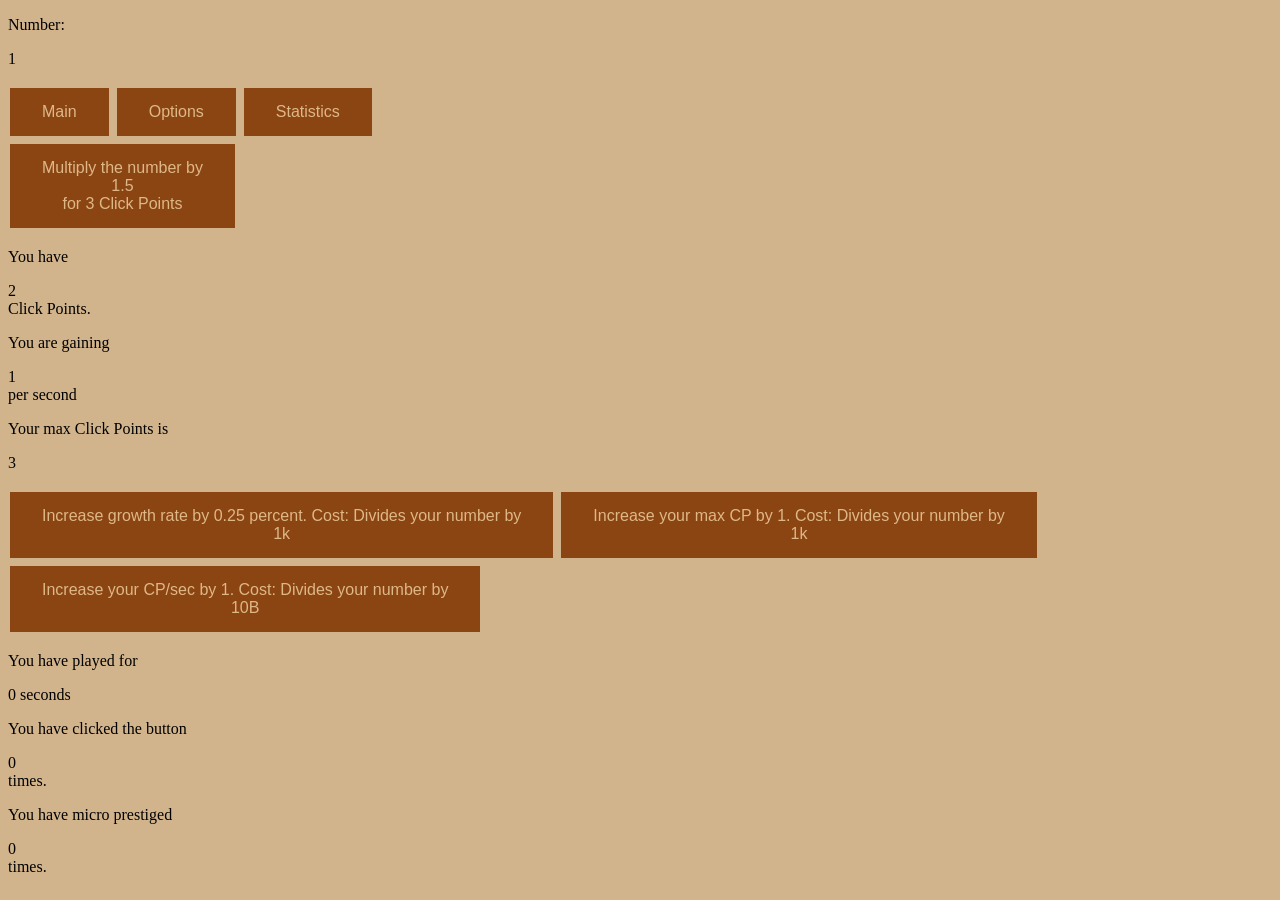
==== index.html @ 82abecdc "Update index.html" ====
<!DOCTYPE html>
<html>
        <head>
                <title>Exponent Madness</title>
                <script src= "main.js"></script>
                <link rel="stylesheet" type="text/css" href="style.css">
		<script src='break_infinity.js'></script>
        </head>
        <body onload="init()">
                <p>Number: <div id="numDisplay">1</div></p>
                <p style="text-align:right;"><div id="microEssenceInfo" style="display:none">Micro Essence: <div id="microEssenceDisplay">0</div></div></p>
                <button class="button unbuyable" onclick="switchTab('main')">Main</button>
                <button class="button unbuyable" onclick="switchTab('options')">Options</button>
		<button class = 'button unbuyable' onclick = 'switchTab("stats")'>Statistics</button>
                <button id="microPrestigeTab" class="button unbuyable" style="display:none" onclick="switchTab('microprestige')">Micro Prestige</button>
                <button id = 'breakNumeralsTab' class = 'button unbuyable' style = 'display:none' onclick = "switchTab('breaknumerals')">Break Numerals</button>
		<div id="main" style="display:inline-block">
                        <div id="increaseNumber">
                                <button class="button unbuyable" onclick="step()">Multiply the number by <div id="multDisplay">1.5</div> for 3 Click Points</button>
                                <p>You have <div id="clickPoints">0</div> Click Points.</p>
                                <p>You are gaining <div id = 'cpPerSec'>1</div> per second</p>
                                <p>Your max Click Points is <div id = 'maxCP'>3</div></p>
                        </div>
                        <div id = 'numberUpgrades'>
                                <button class = 'button unbuyable' onclick = 'numUpgrade()' id = 'Num1'>Increase growth rate by 0.25 percent. Cost: Divides your number by<div id = 'numCost'>1000</div></button>
                                <button class = 'button unbuyable' onclick = 'maxCPUpgrade()' id = 'CP1'>Increase your max CP by 1. Cost: Divides your number by <div id = 'maxCPCost'>1000</div></button>
                                <button class = 'button unbuyable' onclick = 'CPSecUpgrade()' id = 'CP2'>Increase your CP/sec by 1. Cost: Divides your number by <div id = 'secCPCost'>10B</div></button>
                        </div>                
                        <div id="microPrestigeElement" style="display:none">
                                Your number has overflowed, you must reset to continue.
                                <button class="button unbuyable" onclick="microPrestige()">Reset your number, but get 1 Micro essence for upgrades.</button>
                        </div>
                        <button class = 'button unbuyable' onclick = 'microPrestige()' style = 'display:none' id = 'microReset'>Reset your number, but gain <div id = 'ueOnReset'>1</div> Micro Essence</button>
                </div>
                <div id="options" style="display:none">
                        <button class="button unbuyable" onclick="save()">Save</button>
                        <button class="button unbuyable" onclick="importGame()">Import</save>
                        <button class="button unbuyable" onclick="exportGame()">Export</button>
                        <button class="button unbuyable" onclick="switchNotation()">Notation: <div id="notationDisplay">Standard</div></button>
                        <button class="button unbuyable" onclick="hardReset()">Reset the game</button>
                        <span id="exportInfo" style="display:none">Here is your export save:<input id="exportSave"></input></span>
                </div>
		<div id = 'stats'>
			<p>You have played for<div id = 'timePlayed'>0 seconds</div></p>
			<p>You have clicked the button<div id = 'buttonClicks'>0</div>times.</p>
			<p>You have micro prestiged <div id = 'microPrestiges'>0</div> times.</p>
		</div>
		<div id="microprestige" style="display:none">
			<table>
				<tr>
					<td><button class="button unbuyable" onclick="buyAupg(1)" id='A1'>Increase the base multiplier to 1.8667x.<br>Cost: 1 &micro;E</button></td>
					<td><button class="button unbuyable" onclick="buyAupg(2)" id='A2'>The number increases 1.2% per order of magnitude, additive.<br>Cost: 1 &micro;E</button></td>
					<td><button class="button unbuyable" onclick="buyAupg(3)" id='A3'>Max CP is doubled<br>Cost: 2 &micro;E</button></td>
				</tr>
				<tr>
					<td><button class="button unbuyable" onclick="buyAupg(4)" id='A4'>Increase the base multiplier to 2.5x.<br>Cost: 5 &micro;E</button></td>
					<td><button class="button unbuyable" onclick="buyAupg(5)" id='A5'>You start micro prestiges with 3 CP/sec<br>Cost: 10 &micro;E</button></td>
					<td><button class = 'button unbuyable' onclick = 'buyAupg(6)' id='A6'>The growth factor is higher based on unspent µE. <br>Currently: <span id = 'A6power'>1</span>x.<br>Cost:14 µE</button></td>
				</tr>
				<tr>
					<td><button class="button unbuyable" onclick="buyAupg(7)" id='A7'>Increase the base multiplier based on number of micro prestiges.<br>Currently: <span id="A7power">1</span>x.<br>Cost: 18 &micro;E</button></td>
					<td><button class="button unbuyable" onclick="buyAupg(8)" id='A8'>Increase the base multiplier by 5x if your number is below 1e33.<br>Cost: 50 &micro;E</button></td>
					<td><button class = 'button unbuyable' onclick = 'buyAupg(9)' id='A9'> The growth factor is higher based on your current CP amount.<br>Currently: <span id = 'A9power'>1</span>x.<br>Cost: 100 µE</button></td>
				</tr>
				<tr>
					<td><button class="button unbuyable" onclick="buyRepeatA()" id='AR'>You gain 10% more &micro;E.<br>Currently: <span id="microEssenceMult">1</span>x.<br>Cost: <span id="RepeatACost">25</span> &micro;E</button></td>
					<td><button class="button unbuyable" onclick="buyMaxRepeatA()">Max &micro;E Mult</button></td>
				</tr>
			</table>
		</div>
		<div id = 'breaknumerals' style = 'display:none'>
			<button class = 'button unbuyable' onclick = 'breakNumerals()'>Break Numerals!</button>
			<table>
				<tr>
					<td><button class = 'button unbuyable' onclick = 'buyBupg(1)' id='B1'>Increase the base multiplier to 3x Cost:160 &micro;E</button></td>
					<td><button class = 'button unbuyable' onclick = 'buyBupg(2)' id='B2'>You start with <div id = 'B2Effect'>10B</div> Cost: 350 &micro;E</button></td>
					<td><button class = 'button unbuyable' onclick = 'buyBupg(3)' id='B3'>The growth factor is higher based on the order of magnitudes the number has (1OoM=1.5%, 3OoM=3%…). Removes the effect of A2. Cost: 720 µE</button></td>
				</tr>
				<tr>
					<td><button class = 'button unbuyable' onclick = 'buyBupg(4)' id='B4'>The growth factor is higher based on the amount of µE you have (1+(log(µE+1))/300). Cost: <div id = 'B4Cost'>1.5K</div> µE</button></td>
					<td><button class = 'button unbuyable' onclick = 'buyBupg(5)' id='B5'>Button clicks now cost 2 CP.  Cost: <div id = 'B5Cost'>2.5K</div> µE</button></td>
					<td><button class = 'button unbuyable' onclick = 'buyBupg(6)' id='B6'>Increase base growth factor to 4x, requires B1. Cost: <div id = 'B5Cost'>4K</div> µE</button></td>
					
				</tr>
				<tr>
					<td><button class = 'button unbuyable' onclick = 'buyBupg(7)' id='B7'>You get 1 µE every button click. Cost: <div id = 'B6Cost'>18K</div> µE</button></td>
					<td><button class = 'button unbuyable' onclick = 'buyBupg(8)' id='B8'>The growth factor is higher based on total button clicks (1+(log(clicks+1))/310). Cost: <div id = 'B7Cost'>100K</div> µE</button></td>
					<td><button class = 'button unbuyable' onclick = 'buyBupg(9)' id='B9'> You now gain 1.5 CP/s. Cost: <div id = 'B8Cost'>240K</div> µE</button></td>
					<td><button class = 'button unbuyable' onclick = 'buyBupg(10)' id='B10'>Unlock button autoclicker. Cost: <div id = 'B9Cost'>800K</div> µE</button></td>
				</tr>
					
        </body>
</html>
---- style.css ----
body{
  background-color: tan
}

.button {
    border: none;
    padding: 15px 32px;
    text-align: center;
    text-decoration: none;
    display: inline-block;
    font-size: 16px;
    margin: 4px 2px;
    cursor: pointer;
}
.unbuyable {
  color: #DEB887;
  background-color: #8B4513
}
.buyable {
  color: #563818;
  background-color: #E88212
}
.buyable:hover {
  background-color: #563818;
  color: #E88212
}
.bought {
  color: #ffffff;
  background-color:#a11b1b
}
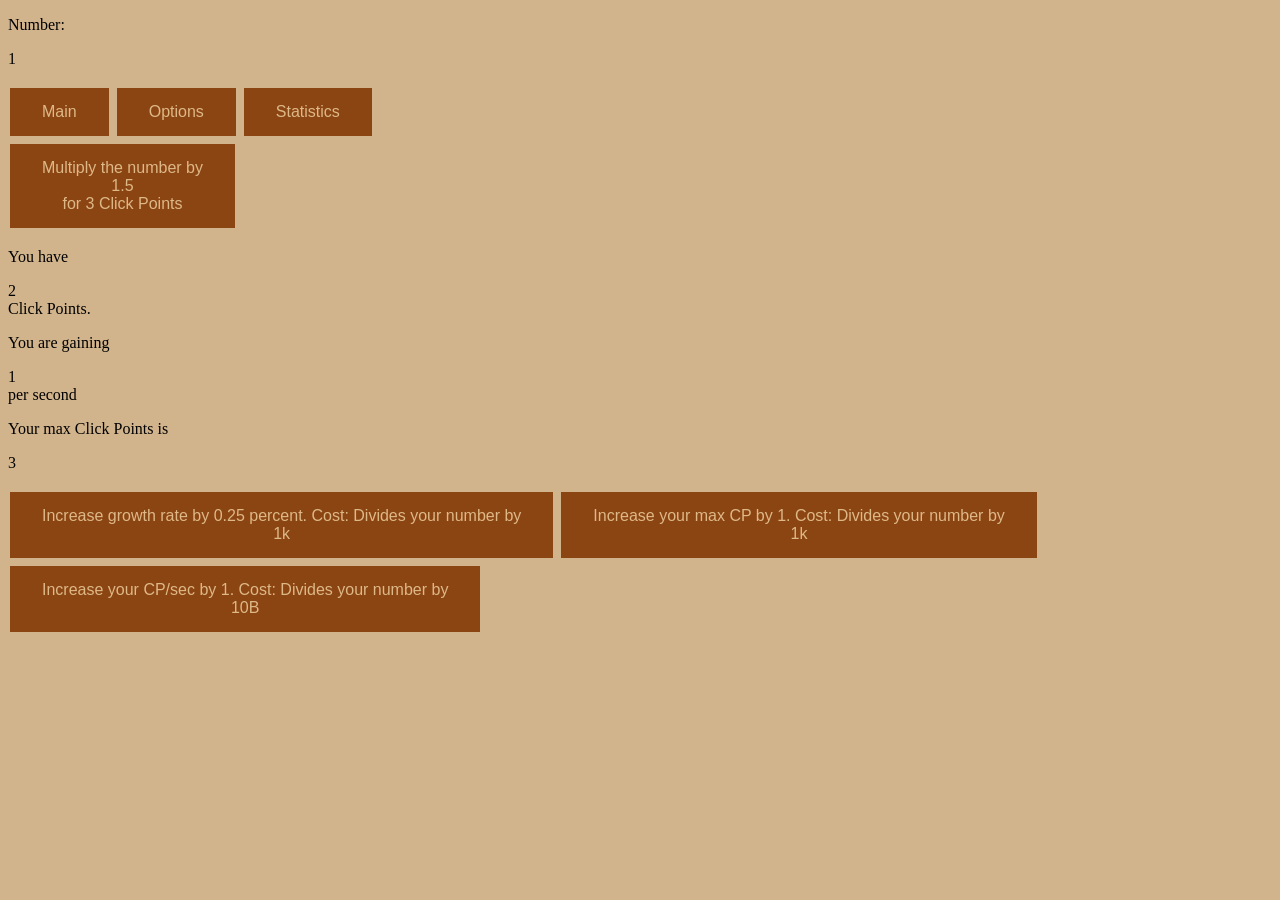
==== commit 747ddd30: "Update index.html" ====
--- a/index.html
+++ b/index.html
@@ -40,10 +40,12 @@
                         <button class="button unbuyable" onclick="hardReset()">Reset the game</button>
                         <span id="exportInfo" style="display:none">Here is your export save:<input id="exportSave"></input></span>
                 </div>
-		<div id = 'stats'>
+		<div id = 'stats' style = 'display:none'>
 			<p>You have played for<div id = 'timePlayed'>0 seconds</div></p>
 			<p>You have clicked the button<div id = 'buttonClicks'>0</div>times.</p>
 			<p>You have micro prestiged <div id = 'microPrestiges'>0</div> times.</p>
+			<p>Time in this micro prestige: <div id = 'microTime'>0 seconds</div></p>
+			<p>Total µE gained: <div id = 'totalue'>0</div></p>
 		</div>
 		<div id="microprestige" style="display:none">
 			<table>
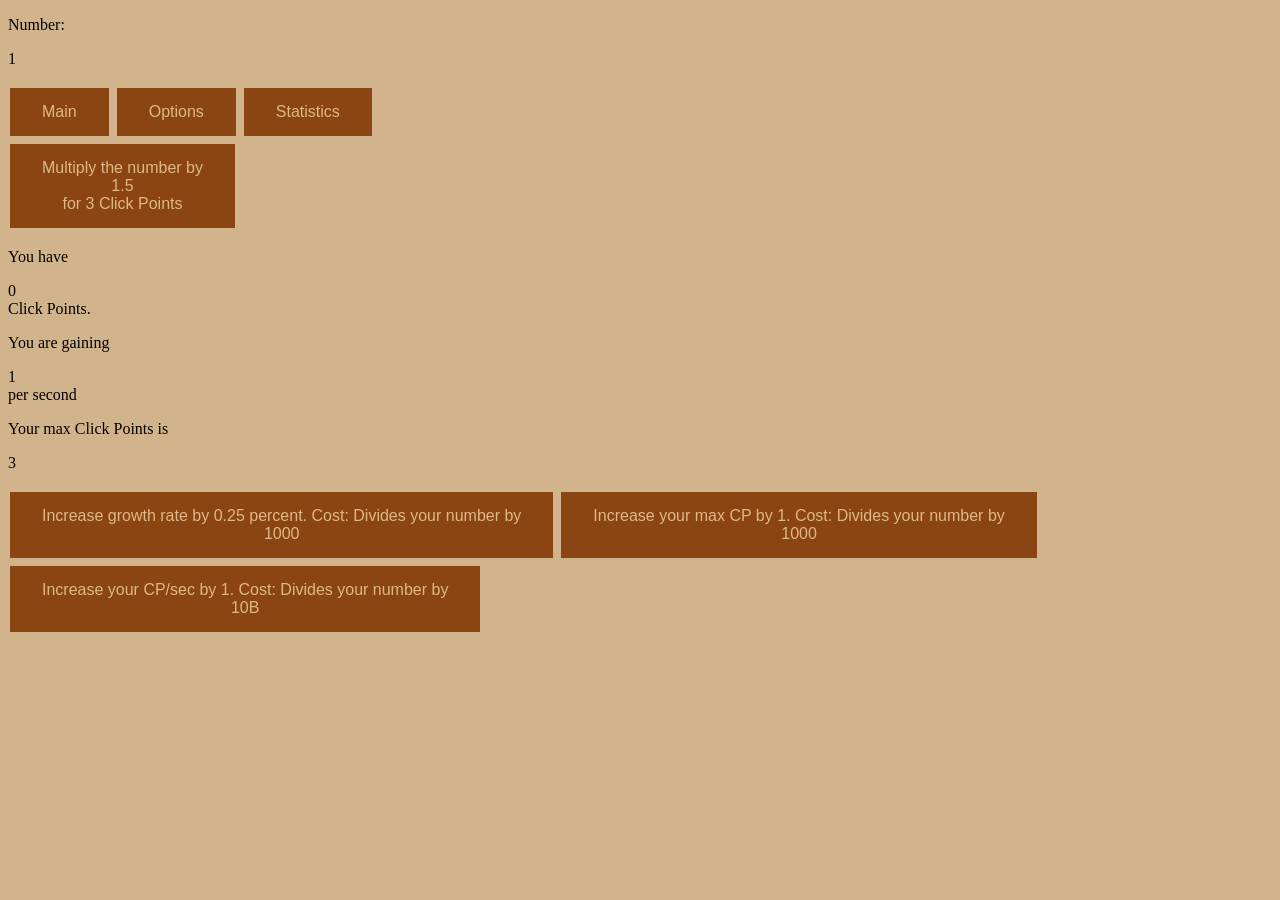
==== commit d59e5fb8: "Update index.html" ====
--- a/index.html
+++ b/index.html
@@ -40,7 +40,7 @@
                         <button class="button unbuyable" onclick="hardReset()">Reset the game</button>
                         <span id="exportInfo" style="display:none">Here is your export save:<input id="exportSave"></input></span>
                 </div>
-		<div id = 'stats' style = 'display:none'>
+		<div id = 'stats' style = 'display:none; text-align:left'>
 			<p>You have played for<div id = 'timePlayed'>0 seconds</div></p>
 			<p>You have clicked the button<div id = 'buttonClicks'>0</div>times.</p>
 			<p>You have micro prestiged <div id = 'microPrestiges'>0</div> times.</p>
@@ -71,7 +71,7 @@
 			</table>
 		</div>
 		<div id = 'breaknumerals' style = 'display:none'>
-			<button class = 'button unbuyable' onclick = 'breakNumerals()'>Break Numerals!</button>
+			<button class = 'button unbuyable' id = 'break' onclick = 'breakNumerals()'>Break Numerals!</button>
 			<table>
 				<tr>
 					<td><button class = 'button unbuyable' onclick = 'buyBupg(1)' id='B1'>Increase the base multiplier to 3x Cost:160 &micro;E</button></td>
@@ -81,14 +81,14 @@
 				<tr>
 					<td><button class = 'button unbuyable' onclick = 'buyBupg(4)' id='B4'>The growth factor is higher based on the amount of µE you have (1+(log(µE+1))/300). Cost: <div id = 'B4Cost'>1.5K</div> µE</button></td>
 					<td><button class = 'button unbuyable' onclick = 'buyBupg(5)' id='B5'>Button clicks now cost 2 CP.  Cost: <div id = 'B5Cost'>2.5K</div> µE</button></td>
-					<td><button class = 'button unbuyable' onclick = 'buyBupg(6)' id='B6'>Increase base growth factor to 4x, requires B1. Cost: <div id = 'B5Cost'>4K</div> µE</button></td>
+					<td><button class = 'button unbuyable' onclick = 'buyBupg(6)' id='B6'>Increase base growth factor to 4x, requires B1. Cost: <div id = 'B6Cost'>4K</div> µE</button></td>
 					
 				</tr>
 				<tr>
-					<td><button class = 'button unbuyable' onclick = 'buyBupg(7)' id='B7'>You get 1 µE every button click. Cost: <div id = 'B6Cost'>18K</div> µE</button></td>
+					<td><button class = 'button unbuyable' onclick = 'buyBupg(7)' id='B7'>You get 1 µE every button click. Cost: <div id = 'B7Cost'>18K</div> µE</button></td>
 					<td><button class = 'button unbuyable' onclick = 'buyBupg(8)' id='B8'>The growth factor is higher based on total button clicks (1+(log(clicks+1))/310). Cost: <div id = 'B7Cost'>100K</div> µE</button></td>
-					<td><button class = 'button unbuyable' onclick = 'buyBupg(9)' id='B9'> You now gain 1.5 CP/s. Cost: <div id = 'B8Cost'>240K</div> µE</button></td>
-					<td><button class = 'button unbuyable' onclick = 'buyBupg(10)' id='B10'>Unlock button autoclicker. Cost: <div id = 'B9Cost'>800K</div> µE</button></td>
+					<td><button class = 'button unbuyable' onclick = 'buyBupg(9)' id='B9'> You now gain 1.5 CP/s. Cost: <div id = 'B9Cost'>240K</div> µE</button></td>
+					<td><button class = 'button unbuyable' onclick = 'buyBupg(10)' id='B10'>Unlock button autoclicker. Cost: <div id = 'B10Cost'>800K</div> µE</button></td>
 				</tr>
 					
         </body>
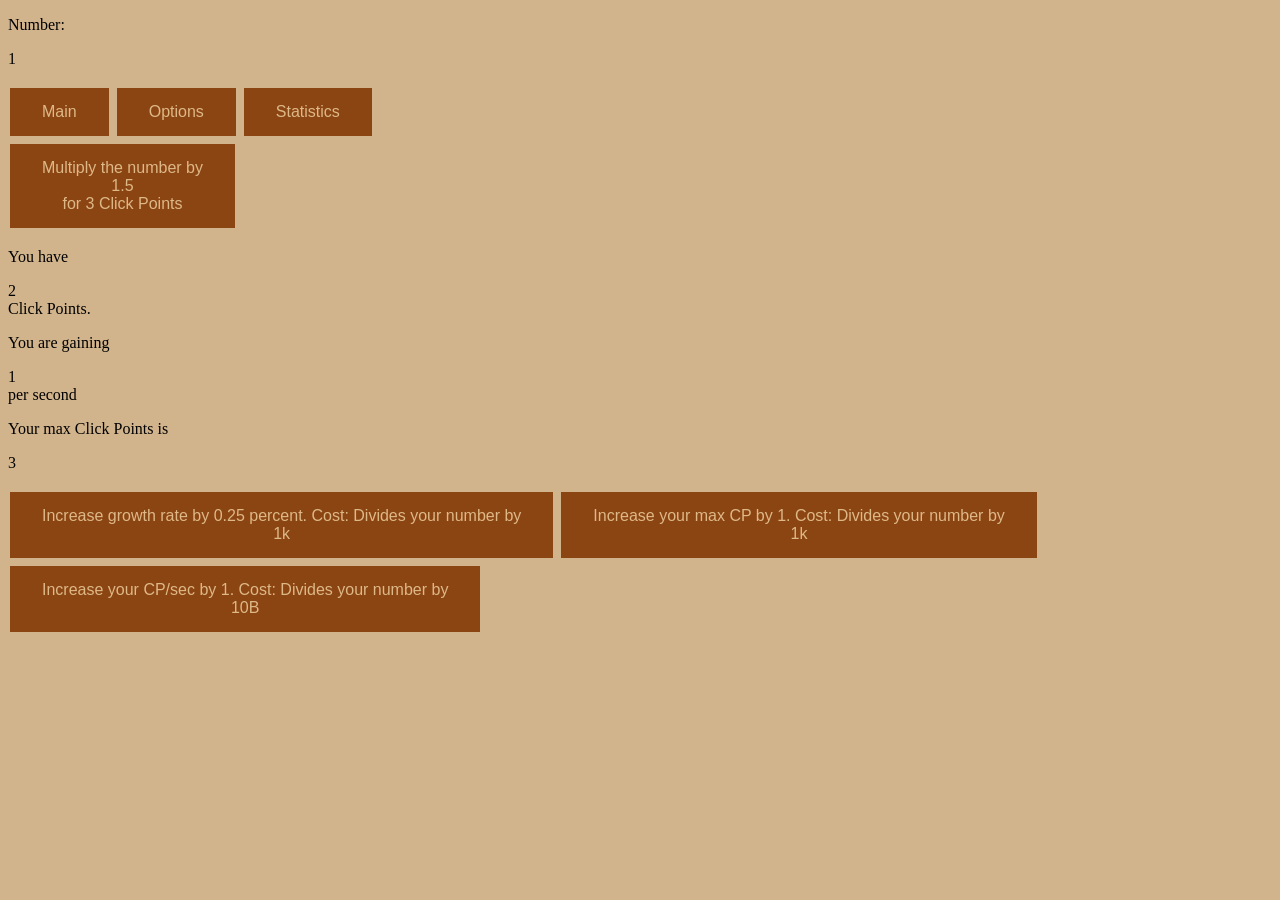
==== commit a4c04a62: "Update index.html" ====
--- a/index.html
+++ b/index.html
@@ -2,9 +2,9 @@
 <html>
         <head>
                 <title>Exponent Madness</title>
+		<script src='break_infinity.js'></script>
                 <script src= "main.js"></script>
                 <link rel="stylesheet" type="text/css" href="style.css">
-		<script src='break_infinity.js'></script>
         </head>
         <body onload="init()">
                 <p>Number: <div id="numDisplay">1</div></p>
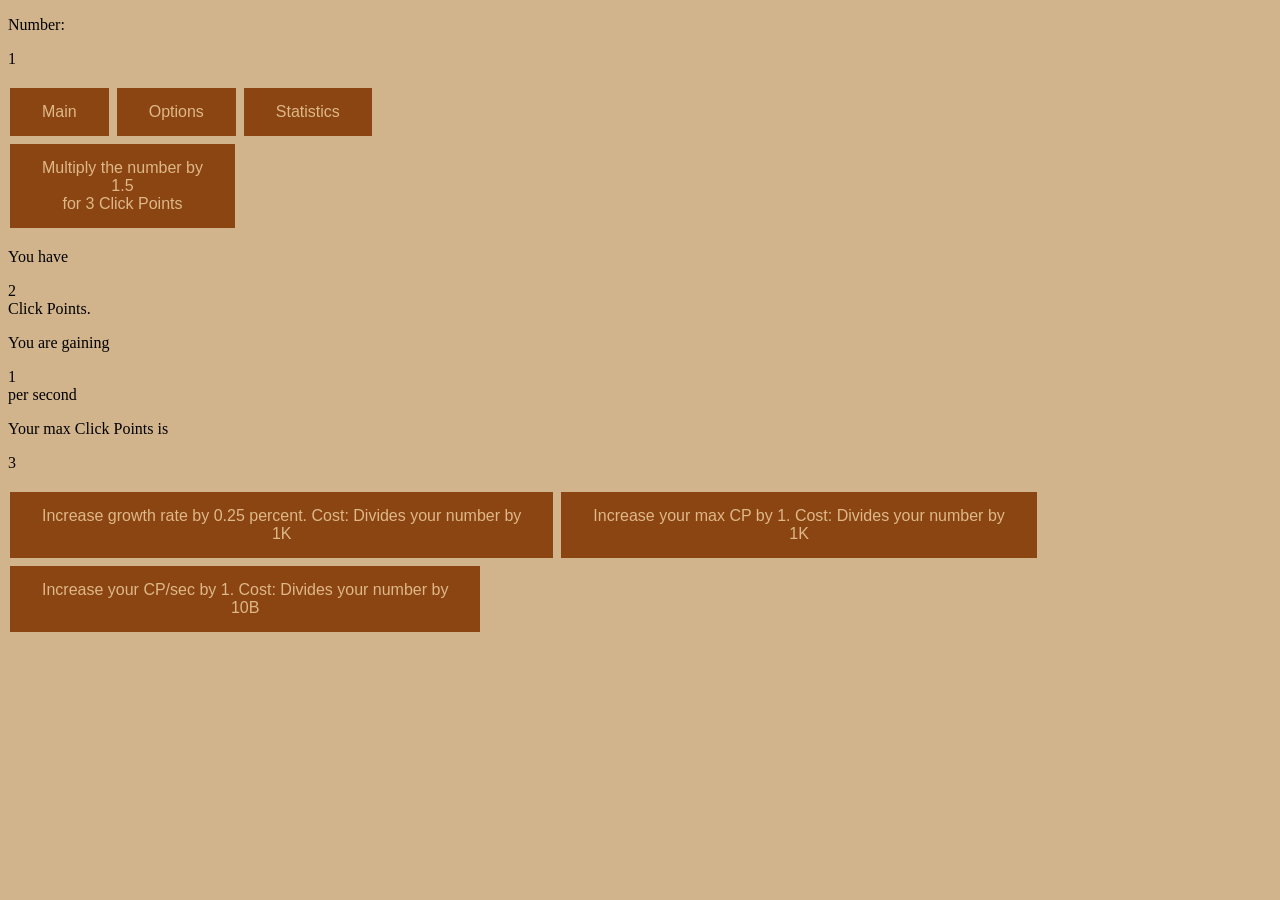
==== commit 656dbcdf: "Update index.html" ====
--- a/index.html
+++ b/index.html
@@ -40,13 +40,6 @@
                         <button class="button unbuyable" onclick="hardReset()">Reset the game</button>
                         <span id="exportInfo" style="display:none">Here is your export save:<input id="exportSave"></input></span>
                 </div>
-		<div id = 'stats' style = 'display:none; text-align:left'>
-			<p>You have played for<div id = 'timePlayed'>0 seconds</div></p>
-			<p>You have clicked the button<div id = 'buttonClicks'>0</div>times.</p>
-			<p>You have micro prestiged <div id = 'microPrestiges'>0</div> times.</p>
-			<p>Time in this micro prestige: <div id = 'microTime'>0 seconds</div></p>
-			<p>Total µE gained: <div id = 'totalue'>0</div></p>
-		</div>
 		<div id="microprestige" style="display:none">
 			<table>
 				<tr>
@@ -90,7 +83,15 @@
 					<td><button class = 'button unbuyable' onclick = 'buyBupg(9)' id='B9'> You now gain 1.5 CP/s. Cost: <div id = 'B9Cost'>240K</div> µE</button></td>
 					<td><button class = 'button unbuyable' onclick = 'buyBupg(10)' id='B10'>Unlock button autoclicker. Cost: <div id = 'B10Cost'>800K</div> µE</button></td>
 				</tr>
-					
+			</table>
+		</div>
+		<div id = 'stats' style = 'display:none; text-align:left'>
+			<p>You have played for<div id = 'timePlayed'>0 seconds</div></p>
+			<p>You have clicked the button<div id = 'buttonClicks'>0</div>times.</p>
+			<p>You have micro prestiged <div id = 'microPrestiges'>0</div> times.</p>
+			<p>Time in this micro prestige: <div id = 'microTime'>0 seconds</div></p>
+			<p>Total µE gained: <div id = 'totalue'>0</div></p>
+		</div>
         </body>
 </html>
 
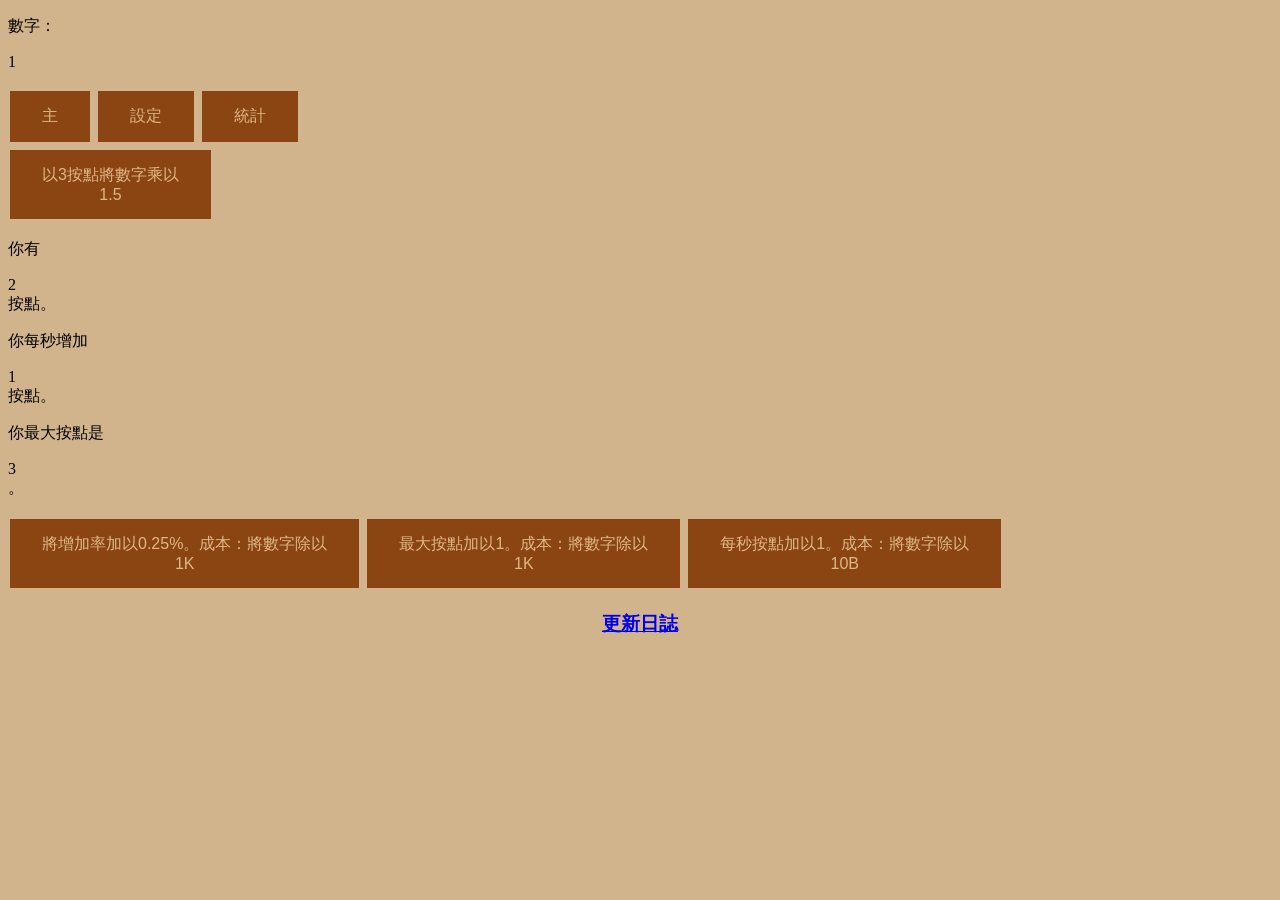
==== commit db39253e: "Update index.html" ====
--- a/index.html
+++ b/index.html
@@ -1,97 +1,97 @@
 <!DOCTYPE html>
 <html>
         <head>
-                <title>Exponent Madness</title>
+		<title>指數瘋狂</title>
 		<script src='break_infinity.js'></script>
                 <script src= "main.js"></script>
                 <link rel="stylesheet" type="text/css" href="style.css">
         </head>
         <body onload="init()">
-                <p>Number: <div id="numDisplay">1</div></p>
-                <p style="text-align:right;"><div id="microEssenceInfo" style="display:none">Micro Essence: <div id="microEssenceDisplay">0</div></div></p>
-                <button class="button unbuyable" onclick="switchTab('main')">Main</button>
-                <button class="button unbuyable" onclick="switchTab('options')">Options</button>
-		<button class = 'button unbuyable' onclick = 'switchTab("stats")'>Statistics</button>
-                <button id="microPrestigeTab" class="button unbuyable" style="display:none" onclick="switchTab('microprestige')">Micro Prestige</button>
-                <button id = 'breakNumeralsTab' class = 'button unbuyable' style = 'display:none' onclick = "switchTab('breaknumerals')">Break Numerals</button>
+                <p>數字：<div id="numDisplay">1</div></p>
+                <p style="text-align:right;"><div id="microEssenceInfo" style="display:none">微精：<div id="microEssenceDisplay">0</div></div></p>
+                <button class="button unbuyable" onclick="switchTab('main')">主</button>
+                <button class="button unbuyable" onclick="switchTab('options')">設定</button>
+		<button class = 'button unbuyable' onclick = 'switchTab("stats")'>統計</button>
+                <button id="microPrestigeTab" class="button unbuyable" style="display:none" onclick="switchTab('microprestige')">微聲望</button>
+                <button id = 'breakNumeralsTab' class = 'button unbuyable' style = 'display:none' onclick = "switchTab('breaknumerals')">突破數字</button>
 		<div id="main" style="display:inline-block">
                         <div id="increaseNumber">
-                                <button class="button unbuyable" onclick="step()">Multiply the number by <div id="multDisplay">1.5</div> for 3 Click Points</button>
-                                <p>You have <div id="clickPoints">0</div> Click Points.</p>
-                                <p>You are gaining <div id = 'cpPerSec'>1</div> per second</p>
-                                <p>Your max Click Points is <div id = 'maxCP'>3</div></p>
+                                <button class="button unbuyable" onclick="step()">以3按點將數字乘以<div id="multDisplay">1.5</div></button>
+                                <p>你有<div id="clickPoints">0</div>按點。</p>
+                                <p>你每秒增加<div id = 'cpPerSec'>1</div>按點。</p>
+                                <p>你最大按點是<div id = 'maxCP'>3</div>。</p>
                         </div>
                         <div id = 'numberUpgrades'>
-                                <button class = 'button unbuyable' onclick = 'numUpgrade()' id = 'Num1'>Increase growth rate by 0.25 percent. Cost: Divides your number by<div id = 'numCost'>1000</div></button>
-                                <button class = 'button unbuyable' onclick = 'maxCPUpgrade()' id = 'CP1'>Increase your max CP by 1. Cost: Divides your number by <div id = 'maxCPCost'>1000</div></button>
-                                <button class = 'button unbuyable' onclick = 'CPSecUpgrade()' id = 'CP2'>Increase your CP/sec by 1. Cost: Divides your number by <div id = 'secCPCost'>10B</div></button>
+                                <button class = 'button unbuyable' onclick = 'numUpgrade()' id = 'Num1'>將增加率加以0.25%。成本：將數字除以<div id = 'numCost'>1000</div></button>
+                                <button class = 'button unbuyable' onclick = 'maxCPUpgrade()' id = 'CP1'>最大按點加以1。成本：將數字除以<div id = 'maxCPCost'>1000</div></button>
+                                <button class = 'button unbuyable' onclick = 'CPSecUpgrade()' id = 'CP2'>每秒按點加以1。成本：將數字除以<div id = 'secCPCost'>10B</div></button>
                         </div>                
                         <div id="microPrestigeElement" style="display:none">
-                                Your number has overflowed, you must reset to continue.
-                                <button class="button unbuyable" onclick="microPrestige()">Reset your number, but get 1 Micro essence for upgrades.</button>
+                                你的數字溢出了，你一定要重置來繼續。
+                                <button class="button unbuyable" onclick="microPrestige()">重置數字，但是你會獲得1微精，用來升級。</button>
                         </div>
-                        <button class = 'button unbuyable' onclick = 'microPrestige()' style = 'display:none' id = 'microReset'>Reset your number, but gain <div id = 'ueOnReset'>1</div> Micro Essence</button>
+                        <button class = 'button unbuyable' onclick = 'microPrestige()' style = 'display:none' id = 'microReset'>重置數字，但是你會獲得<div id = 'ueOnReset'>1</div> 微精</button>
                 </div>
                 <div id="options" style="display:none">
-                        <button class="button unbuyable" onclick="save()">Save</button>
-                        <button class="button unbuyable" onclick="importGame()">Import</save>
-                        <button class="button unbuyable" onclick="exportGame()">Export</button>
-                        <button class="button unbuyable" onclick="switchNotation()">Notation: <div id="notationDisplay">Standard</div></button>
-                        <button class="button unbuyable" onclick="hardReset()">Reset the game</button>
-                        <span id="exportInfo" style="display:none">Here is your export save:<input id="exportSave"></input></span>
+                        <button class="button unbuyable" onclick="save()">保存</button>
+                        <button class="button unbuyable" onclick="importGame()">導入</save>
+                        <button class="button unbuyable" onclick="exportGame()">導出</button>
+                        <button class="button unbuyable" onclick="switchNotation()">數據格式：<div id="notationDisplay">標準格式</div></button>
+                        <button class="button unbuyable" onclick="hardReset()">重置遊戲</button>
+                        <span id="exportInfo" style="display:none">中這是你的導出存檔：<input id="exportSave"></input></span>
                 </div>
 		<div id="microprestige" style="display:none">
 			<table>
 				<tr>
-					<td><button class="button unbuyable" onclick="buyAupg(1)" id='A1'>Increase the base multiplier to 1.8667x.<br>Cost: 1 &micro;E</button></td>
-					<td><button class="button unbuyable" onclick="buyAupg(2)" id='A2'>The number increases 1.2% per order of magnitude, additive.<br>Cost: 1 &micro;E</button></td>
-					<td><button class="button unbuyable" onclick="buyAupg(3)" id='A3'>Max CP is doubled<br>Cost: 2 &micro;E</button></td>
+					<td><button class="button unbuyable" onclick="buyAupg(1)" id='A1'>基本增加率增加到1.8667倍<br>成本：1 &micro;E</button></td>
+					<td><button class="button unbuyable" onclick="buyAupg(2)" id='A2'>每數量級，數字增加1.2%，附加的<br>成本：1 &micro;E</button></td>
+					<td><button class="button unbuyable" onclick="buyAupg(3)" id='A3'>最大CP乘以2倍<br>成本：2 &micro;E</button></td>
 				</tr>
 				<tr>
-					<td><button class="button unbuyable" onclick="buyAupg(4)" id='A4'>Increase the base multiplier to 2.5x.<br>Cost: 5 &micro;E</button></td>
-					<td><button class="button unbuyable" onclick="buyAupg(5)" id='A5'>You start micro prestiges with 3 CP/sec<br>Cost: 10 &micro;E</button></td>
-					<td><button class = 'button unbuyable' onclick = 'buyAupg(6)' id='A6'>The growth factor is higher based on unspent µE. <br>Currently: <span id = 'A6power'>1</span>x.<br>Cost:14 µE</button></td>
+					<td><button class="button unbuyable" onclick="buyAupg(4)" id='A4'>基本增加率增加到2.5倍<br>成本：5 &micro;E</button></td>
+					<td><button class="button unbuyable" onclick="buyAupg(5)" id='A5'>從3 CP每秒開始<br>成本：10 &micro;E</button></td>
+					<td><button class = 'button unbuyable' onclick = 'buyAupg(6)' id='A6'>基於未分配的µE，增強基本增加率<br>當前：<span id = 'A6power'>1</span>倍。<br>成本：14 µE</button></td>
 				</tr>
 				<tr>
-					<td><button class="button unbuyable" onclick="buyAupg(7)" id='A7'>Increase the base multiplier based on number of micro prestiges.<br>Currently: <span id="A7power">1</span>x.<br>Cost: 18 &micro;E</button></td>
-					<td><button class="button unbuyable" onclick="buyAupg(8)" id='A8'>Increase the base multiplier by 5x if your number is below 1e33.<br>Cost: 50 &micro;E</button></td>
-					<td><button class = 'button unbuyable' onclick = 'buyAupg(9)' id='A9'> The growth factor is higher based on your current CP amount.<br>Currently: <span id = 'A9power'>1</span>x.<br>Cost: 100 µE</button></td>
+					<td><button class="button unbuyable" onclick="buyAupg(7)" id='A7'>基於微聲望的次數，增強基本增加率<br>當前：<span id="A7power">1</span>倍。<br>成本：18 &micro;E</button></td>
+					<td><button class="button unbuyable" onclick="buyAupg(8)" id='A8'>如果數字是1e33一下，基本增加率乘以5倍。<br>成本：50 &micro;E</button></td>
+					<td><button class = 'button unbuyable' onclick = 'buyAupg(9)' id='A9'>基於你現在的CP數量，增強增加率<br>當前:<span id = 'A9power'>1</span>倍。<br>成本：100 µE</button></td>
 				</tr>
 				<tr>
-					<td><button class="button unbuyable" onclick="buyRepeatA()" id='AR'>You gain 10% more &micro;E.<br>Currently: <span id="microEssenceMult">1</span>x.<br>Cost: <span id="RepeatACost">25</span> &micro;E</button></td>
-					<td><button class="button unbuyable" onclick="buyMaxRepeatA()">Max &micro;E Mult</button></td>
+					<td><button class="button unbuyable" onclick="buyRepeatA()" id='AR'>獲得的&micro;E增加10%<br>當前<span id="microEssenceMult">1</span>倍。<br>成本：<span id="RepeatACost">25</span> &micro;E</button></td>
+					<td><button class="button unbuyable" onclick="buyMaxRepeatA()">購買最大&micro;E倍數</button></td>
 				</tr>
 			</table>
 		</div>
 		<div id = 'breaknumerals' style = 'display:none'>
-			<button class = 'button unbuyable' id = 'break' onclick = 'breakNumerals()'>Break Numerals!</button>
+			<button class = 'button unbuyable' id = 'break' onclick = 'breakNumerals()'>突破數字！</button>
 			<table>
 				<tr>
-					<td><button class = 'button unbuyable' onclick = 'buyBupg(1)' id='B1'>Increase the base multiplier to 3x Cost:160 &micro;E</button></td>
-					<td><button class = 'button unbuyable' onclick = 'buyBupg(2)' id='B2'>You start with <div id = 'B2Effect'>10B</div> Cost: 350 &micro;E</button></td>
-					<td><button class = 'button unbuyable' onclick = 'buyBupg(3)' id='B3'>The growth factor is higher based on the order of magnitudes the number has (1OoM=1.5%, 3OoM=3%…). Removes the effect of A2. Cost: 720 µE</button></td>
+					<td><button class = 'button unbuyable' onclick = 'buyBupg(1)' id='B1'>基本增加率增加到3倍 成本：160 &micro;E</button></td>
+					<td><button class = 'button unbuyable' onclick = 'buyBupg(2)' id='B2'>從數字為<div id = 'B2Effect'>10B</div>開始 成本：350 &micro;E</button></td>
+					<td><button class = 'button unbuyable' onclick = 'buyBupg(3)' id='B3'>基於數字的數量級，增強增加率(1OoM=1.5%, 3OoM=3%…)。 禁止A2效果。 成本：720 µE</button></td>
 				</tr>
 				<tr>
-					<td><button class = 'button unbuyable' onclick = 'buyBupg(4)' id='B4'>The growth factor is higher based on the amount of µE you have (1+(log(µE+1))/300). Cost: <div id = 'B4Cost'>1.5K</div> µE</button></td>
-					<td><button class = 'button unbuyable' onclick = 'buyBupg(5)' id='B5'>Button clicks now cost 2 CP.  Cost: <div id = 'B5Cost'>2.5K</div> µE</button></td>
-					<td><button class = 'button unbuyable' onclick = 'buyBupg(6)' id='B6'>Increase base growth factor to 4x, requires B1. Cost: <div id = 'B6Cost'>4K</div> µE</button></td>
+					<td><button class = 'button unbuyable' onclick = 'buyBupg(4)' id='B4'>基於你擁有的µE，增強增加率 成本：<div id = 'B4Cost'>1.5K</div> µE</button></td>
+					<td><button class = 'button unbuyable' onclick = 'buyBupg(5)' id='B5'>按按鈕成本為2 CP  成本：<div id = 'B5Cost'>2.5K</div> µE</button></td>
+					<td><button class = 'button unbuyable' onclick = 'buyBupg(6)' id='B6'>基本增加率增加到3倍，需要B1 成本：<div id = 'B6Cost'>4K</div> µE</button></td>
 					
 				</tr>
 				<tr>
-					<td><button class = 'button unbuyable' onclick = 'buyBupg(7)' id='B7'>You get 1 µE every button click. Cost: <div id = 'B7Cost'>18K</div> µE</button></td>
-					<td><button class = 'button unbuyable' onclick = 'buyBupg(8)' id='B8'>The growth factor is higher based on total button clicks (1+(log(clicks+1))/310). Cost: <div id = 'B7Cost'>100K</div> µE</button></td>
-					<td><button class = 'button unbuyable' onclick = 'buyBupg(9)' id='B9'> You now gain 1.5 CP/s. Cost: <div id = 'B9Cost'>240K</div> µE</button></td>
-					<td><button class = 'button unbuyable' onclick = 'buyBupg(10)' id='B10'>Unlock button autoclicker. Cost: <div id = 'B10Cost'>800K</div> µE</button></td>
+					<td><button class = 'button unbuyable' onclick = 'buyBupg(7)' id='B7'>每次按按鈕，你會獲得1 µE 成本：<div id = 'B7Cost'>18K</div> µE</button></td>
+					<td><button class = 'button unbuyable' onclick = 'buyBupg(8)' id='B8'>基於總按鈕次數，增強增加率 成本<div id = 'B7Cost'>100K</div> µE</button></td>
+					<td><button class = 'button unbuyable' onclick = 'buyBupg(9)' id='B9'>你每秒獲得1.5 CP 成本：<div id = 'B9Cost'>240K</div> µE</button></td>
+					<td><button class = 'button unbuyable' onclick = 'buyBupg(10)' id='B10'>解鎖自動按按鈕 成本：<div id = 'B10Cost'>800K</div> µE</button></td>
 				</tr>
 			</table>
 		</div>
 		<div id = 'stats' style = 'display:none; text-align:left'>
-			<p>You have played for<div id = 'timePlayed'>0 seconds</div></p>
-			<p>You have clicked the button<div id = 'buttonClicks'>0</div>times.</p>
-			<p>You have micro prestiged <div id = 'microPrestiges'>0</div> times.</p>
-			<p>Time in this micro prestige: <div id = 'microTime'>0 seconds</div></p>
-			<p>Total µE gained: <div id = 'totalue'>0</div></p>
+			<p>你在本遊戲玩了<div id = 'timePlayed'>0 秒</div>。</p>
+			<p>你按了<div id = 'buttonClicks'>0</div>次按鈕。</p>
+			<p>你進行了<div id = 'microPrestiges'>0</div>次微聲望。</p>
+			<p>你在本此微聲望花費了<div id = 'microTime'>0 秒</div>。</p>
+			<p>總獲得µE：<div id = 'totalue'>0</div></p>
 		</div>
+                <center><h3><a href="https://itmarki.github.io/exponent-madness/changelog.html">更新日誌</a></h3></center>
         </body>
 </html>
-
